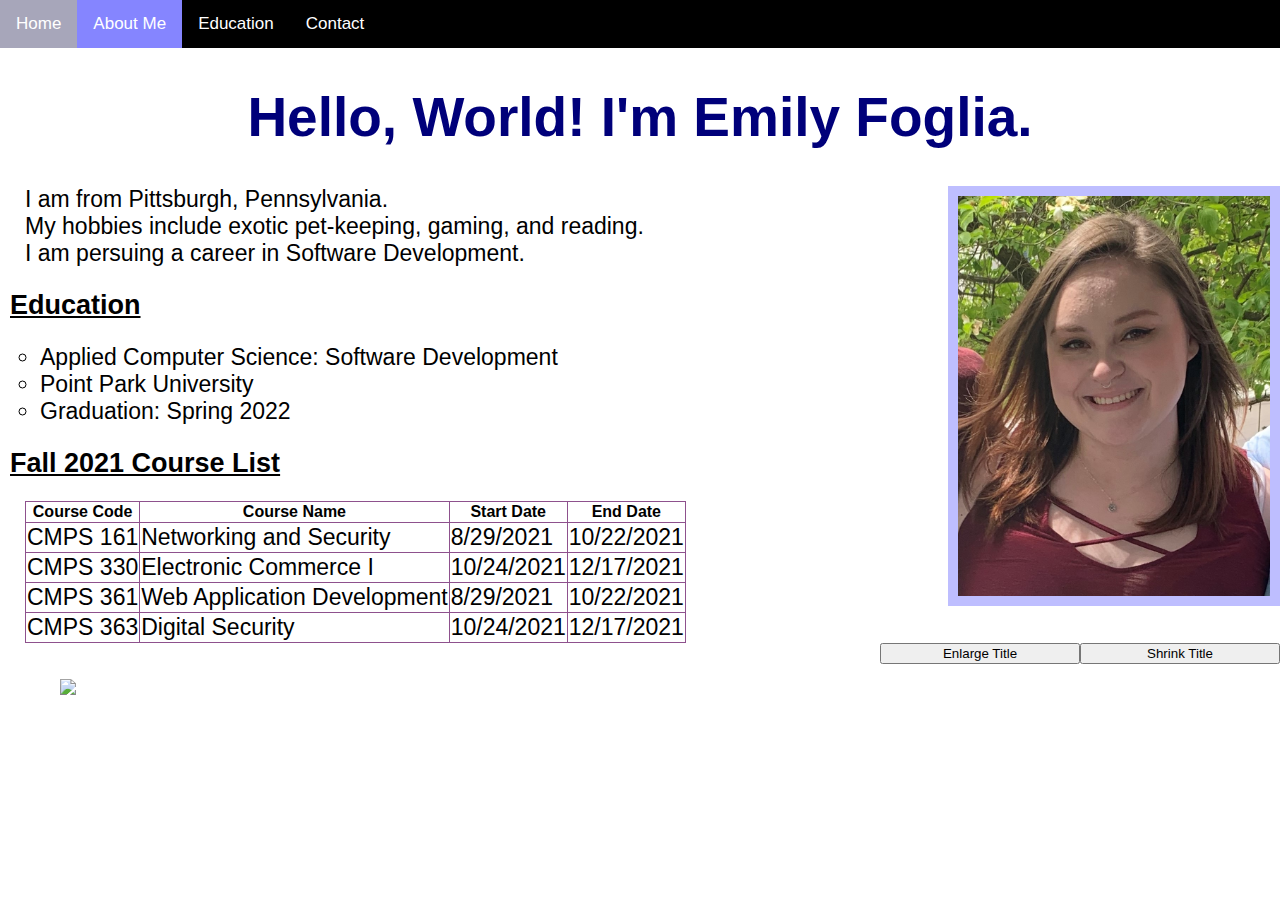
==== index.html @ 51e352c5 "added buttons for resizing, wrapped up lose ends from mod 3" ====
<!DOCTYPE html>
<html>
<head>
  <title>Emily Foglia</title>
  <!-- jQuery -->
  <link rel="stylesheet" href="https://code.jquery.com/mobile/1.5.0-alpha.1/jquery.mobile-1.5.0-alpha.1.css"></link>
  <script src="https://code.jquery.com/jquery-3.2.1.js"></script>
  <script src="https://code.jquery.com/mobile/1.5.0-alpha.1/jquery.mobile-1.5.0-alpha.1.js"></script>
  <script> // dropdown
  $(document).ready(function(){
    $("#flip").click(function(){
      $("#panel").slideToggle("slow");
    });
  });
  </script>
  <script> // nyan cat
    $(document).ready(function() {
    function rgt(){
      $('#sldr').animate({left: screen.width }, 5000, hider);
    }
    rgt();
    function hider() {
      $('#sldr').css('left', '0px');
        rgt();
    }
    });
  </script>
  <script> // shrink/enlarge
  $("button$reduce").on("click", function(){
    $("h1.shrinkable").addClass("big");
  });
  $("button$enlarge").on("click", function(){
    $("h1.shrinkable").removeClass("big");
  });
  </script>
</head>
  <style>
  #panel {
    text-align: center;
    padding-top: 50px;
    display: none;
  }
  .contactInfo {
    color: white;
  }
  h1 {
    text-align: center;
    color: #00007A;
    font-size:55px;
  }
  h2 {
    margin-left: 10px;
    font-size:27px;
    color: black;
  }
  ul {
    list-style-type:circle;
    color: black;
    font-size:23px;
  }
  .selfie {
    border: 10px;
    border-style: solid;
    border-color: #bebeff;
    float: right;
    height:400px;
    align: right;
  }
  body {
    margin: 0;
    font-family: Arial, Helvetica, sans-serif;
    background-color: white;
  }
  p {
    margin-left: 25px;
    color: black;
    font-size: 23px;
  }
  table {
    margin-left: 25px;
    border: 1px solid #8E518D;
    border-collapse: collapse;
  }
  th {
    font-size: 23 px;
    color: bebeff;
    border: 1px solid #8E518D;
  }
  td {
    font-size: 23px;
    color: bebeff;
    border: 1px solid #8E518D;
  }
  .topnav {
    overflow: hidden;
    background-color: black;
  }
  .topnav a {
    float: left;
    color: white;
    text-align; center;
    padding: 14px 16px;
    text-decoration: none;
    font-size: 17px;
  }
  .topnav a:hover{
    background-color: #a7a6ba;
    color: white;
  }
  .topnav a.active {
    background-color: #8585FF;
    color: white;
  }
  button {
    width: 20px;
  }

  </style>
  <body>
  <div class="topnav"> <!-- Navigation Bar -->
    <a href="#home">Home</a>
    <a class="active" href="#about">About Me</a>
    <a href=#education>Education</a>
    <a id="flip" href="#">Contact</a>
    <div id="panel"> <!-- Contact Info -->
      <div id="contact">
        <p class="contactInfo">emfogli@pointpark.edu</p>
        <p class="contactInfo">(724) 809-4489</p>
      </div>
    </div>
  </div>

  <div> <!-- Title -->
    <h1 class="shrinkable">Hello, World! I'm Emily Foglia.</h1>
  </div>
  <div> <!-- Picture -->
    <img class="selfie" src="picture of me.jpg">
  </div>
  <div id="about"> <!-- About Me -->
    <p>I am from Pittsburgh, Pennsylvania.
      <br>My hobbies include exotic pet-keeping, gaming, and reading.
      <br>I am persuing a career in Software Development.</p>
  </div>
  <div id="education"> <!-- Education Info -->
    <h2><u>Education</u></h2>
    <ul>
      <li> Applied Computer Science: Software Development </li>
      <li> Point Park University </li>
      <li> Graduation: Spring 2022 </li>
    </ul>
  </div>
  <div> <!-- Course List Table -->
    <h2><u>Fall 2021 Course List</u></h2>
    <table>
      <tr>
        <th>Course Code</th>
        <th>Course Name</th>
        <th>Start Date</th>
        <th>End Date</th>
      </tr>
      <tr>
        <td>CMPS 161</td>
        <td>Networking and Security</td>
        <td>8/29/2021</td>
        <td>10/22/2021</td>
      </tr>
      <tr>
        <td>CMPS 330</td>
        <td>Electronic Commerce I</td>
        <td>10/24/2021</td>
        <td>12/17/2021</td>
      </tr>
      <tr>
        <td>CMPS 361</td>
        <td>Web Application Development</td>
        <td>8/29/2021</td>
        <td>10/22/2021</td>
      </tr>
      <tr>
        <td>CMPS 363</td>
        <td>Digital Security</td>
        <td>10/24/2021</td>
        <td>12/17/2021</td>
      </tr>
    </table>
  </div>
  <div> <!-- Shrink/enlarge Buttons -->
    <button id="reduce" style="width:200px;float:right;">Shrink Title</button>
    <button id="enlarge" style="width:200px;float:right;">Enlarge Title</button>
  </div>
  <!-- NYAN CAT -->
  <br> <br>
  <form id="form1" runat="server">
    <div>
      <img id="sldr" src="nyan cat.gif" style="position:absolute"/>
    </div>
  </form>
  </body>
</html>
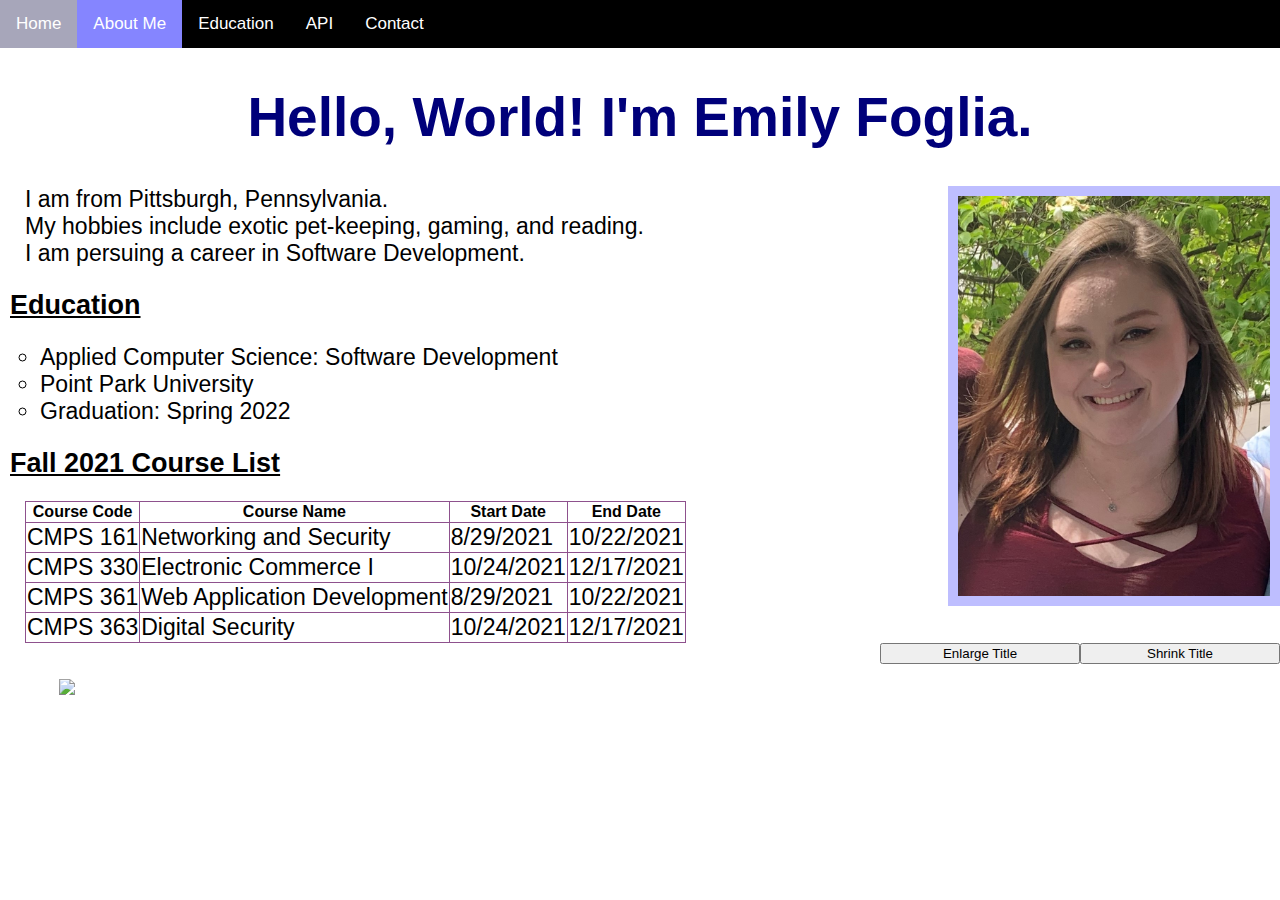
==== commit 9426c207: "updated link references for new page" ====
--- a/index.html
+++ b/index.html
@@ -114,13 +114,13 @@
   button {
     width: 20px;
   }
-
   </style>
   <body>
   <div class="topnav"> <!-- Navigation Bar -->
-    <a href="#home">Home</a>
+    <a href="emfogli.it.pointpark.edu/index.html">Home</a>
     <a class="active" href="#about">About Me</a>
-    <a href=#education>Education</a>
+    <a href="#education">Education</a>
+    <a href="emfogli.it.pointpark.edu/API.html">API</a>
     <a id="flip" href="#">Contact</a>
     <div id="panel"> <!-- Contact Info -->
       <div id="contact">
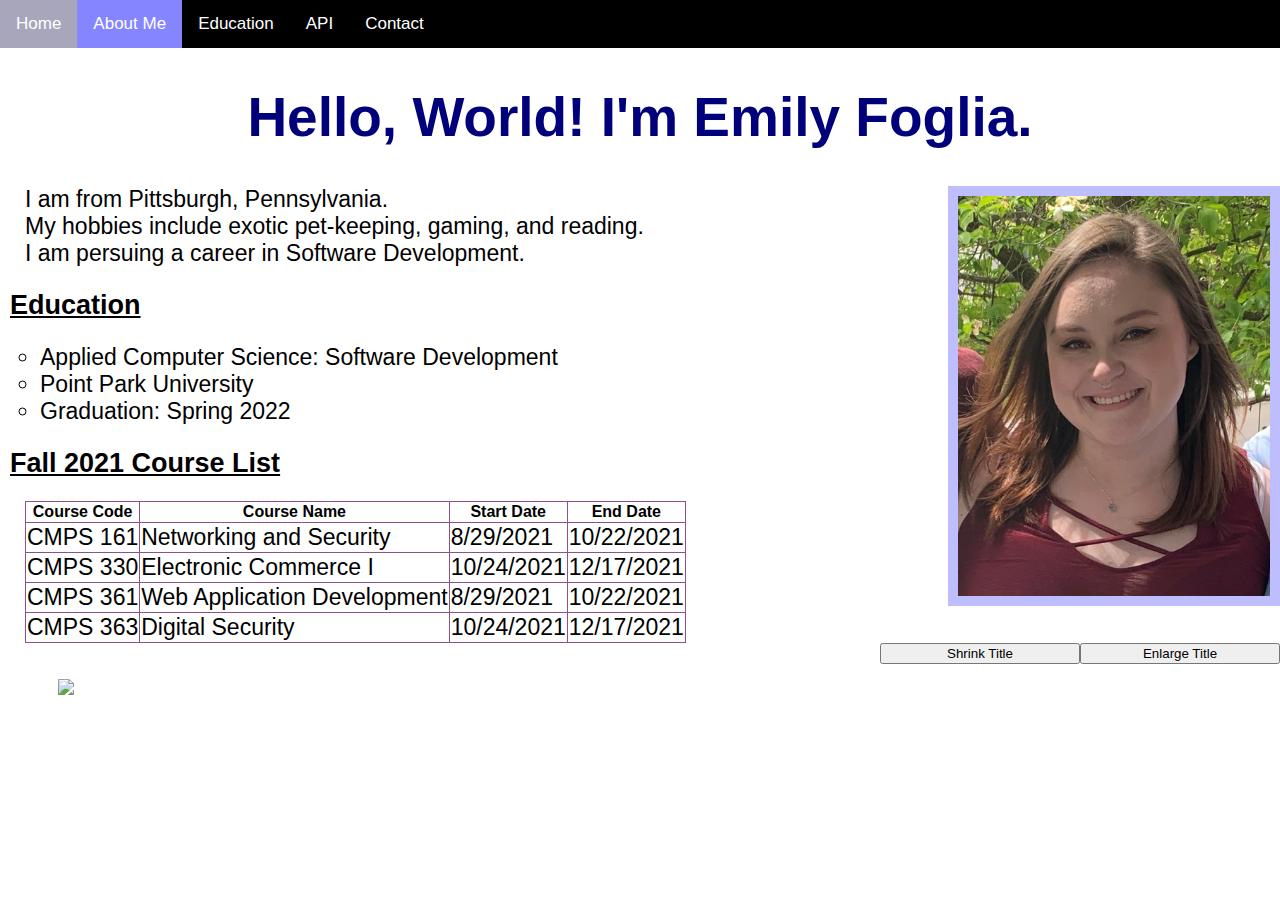
==== commit 407ed3d6: "fixed shrink/enlarge buttons" ====
--- a/index.html
+++ b/index.html
@@ -6,32 +6,27 @@
   <link rel="stylesheet" href="https://code.jquery.com/mobile/1.5.0-alpha.1/jquery.mobile-1.5.0-alpha.1.css"></link>
   <script src="https://code.jquery.com/jquery-3.2.1.js"></script>
   <script src="https://code.jquery.com/mobile/1.5.0-alpha.1/jquery.mobile-1.5.0-alpha.1.js"></script>
-  <script> // dropdown
-  $(document).ready(function(){
-    $("#flip").click(function(){
-      $("#panel").slideToggle("slow");
+  <script>
+    $(document).ready(function() {
+      $("#flip").click(function(){ //contact info dropdown
+        $("#panel").slideToggle("slow");
+      })
+      $("#enlarge").on("click", function(){ //enlarge
+        $("h1.shrinkable").css("font-size", "55px");
+        console.log("hit");
+      })
+      $("#reduce").on("click", function(){ //reduce
+        $("h1.shrinkable").css("font-size", "35px");
+      })
+      function rgt(){ //nyan cat
+        $('#sldr').animate({left: screen.width }, 5000, hider);
+      }
+      rgt();
+      function hider() {
+        $('#sldr').css('left', '0px');
+          rgt();
+      }
     });
-  });
-  </script>
-  <script> // nyan cat
-    $(document).ready(function() {
-    function rgt(){
-      $('#sldr').animate({left: screen.width }, 5000, hider);
-    }
-    rgt();
-    function hider() {
-      $('#sldr').css('left', '0px');
-        rgt();
-    }
-    });
-  </script>
-  <script> // shrink/enlarge
-  $("button$reduce").on("click", function(){
-    $("h1.shrinkable").addClass("big");
-  });
-  $("button$enlarge").on("click", function(){
-    $("h1.shrinkable").removeClass("big");
-  });
   </script>
 </head>
   <style>
@@ -117,10 +112,10 @@
   </style>
   <body>
   <div class="topnav"> <!-- Navigation Bar -->
-    <a href="emfogli.it.pointpark.edu/index.html">Home</a>
+    <a href="/index.html">Home</a>
     <a class="active" href="#about">About Me</a>
     <a href="#education">Education</a>
-    <a href="emfogli.it.pointpark.edu/API.html">API</a>
+    <a href="/API.html">API</a>
     <a id="flip" href="#">Contact</a>
     <div id="panel"> <!-- Contact Info -->
       <div id="contact">
@@ -185,8 +180,8 @@
     </table>
   </div>
   <div> <!-- Shrink/enlarge Buttons -->
+    <button id="enlarge" style="width:200px;float:right;">Enlarge Title</button>
     <button id="reduce" style="width:200px;float:right;">Shrink Title</button>
-    <button id="enlarge" style="width:200px;float:right;">Enlarge Title</button>
   </div>
   <!-- NYAN CAT -->
   <br> <br>
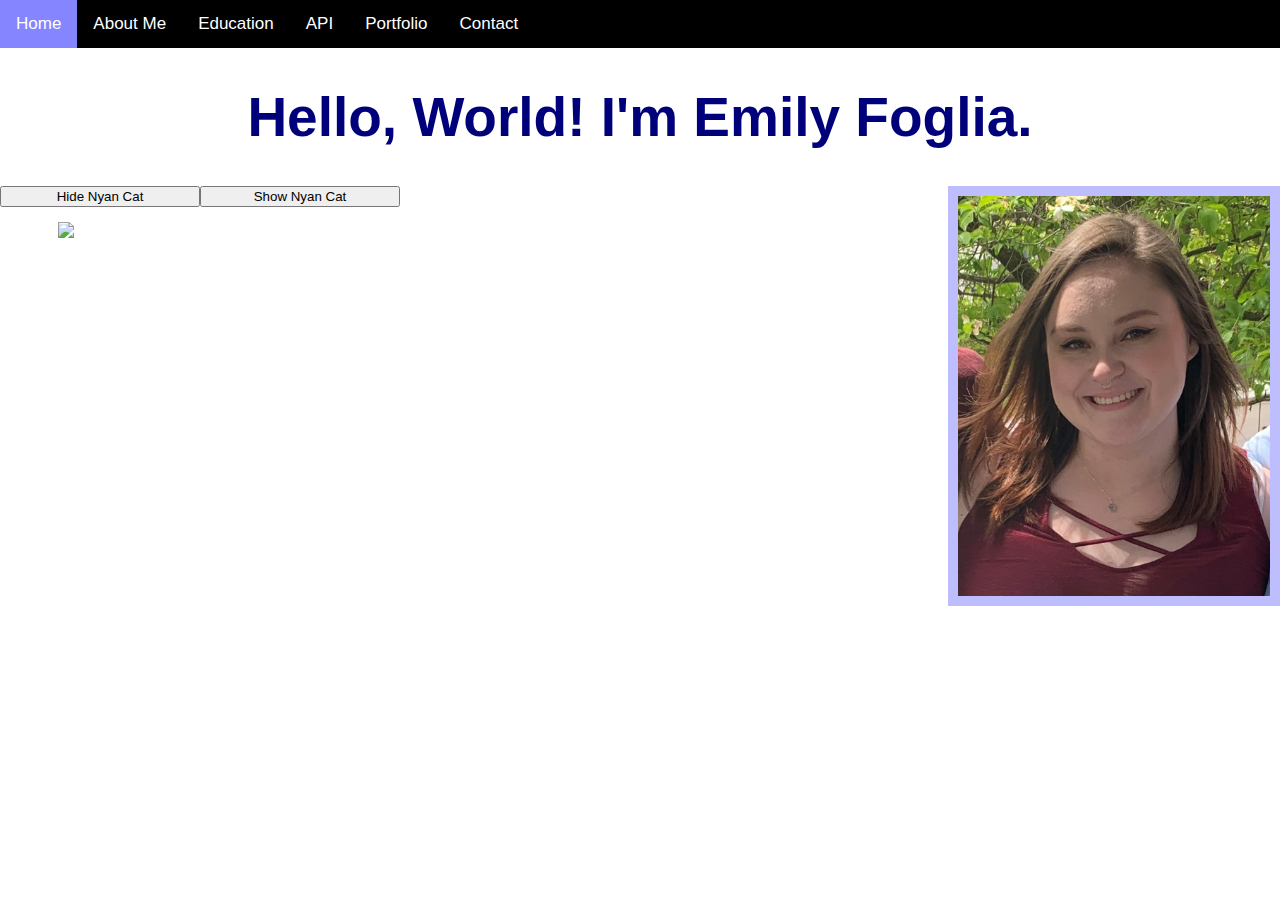
==== commit d416a351: "added linkedin to contact info, working on nav bar" ====
--- a/index.html
+++ b/index.html
@@ -8,15 +8,50 @@
   <script src="https://code.jquery.com/mobile/1.5.0-alpha.1/jquery.mobile-1.5.0-alpha.1.js"></script>
   <script>
     $(document).ready(function() {
+      hide(); //hide all sections on load
+      $("#home").show(); //show homepage on load
+      $("#homeBTN").addClass("active");
+
+      function hide(){ //hide all sections, remove active
+        $("#home").hide();
+        $("#homeBTN").removeClass("active");
+
+        $("#about").hide();
+        $("#aboutBTN").removeClass("active");
+
+        $("#education").hide();
+        $("#educationBTN").removeClass("active");
+
+        $("#API").hide();
+        $("#apiBTN").removeClass("active");
+
+        $("#portfolio").hide();
+        $("#portfolioBTN").removeClass("active");
+      }
+
+      $("#educationBTN").on("click", function(){
+        hide();
+        $("#education").show();
+        $("#eductionBTN").addClass("active");
+      })
+      $("#homeBTN").on("click", function(){
+        hide();
+        $("#home").show();
+        $("#homeBTN").addClass("active");
+      })
+
+
+
+
+
       $("#flip").click(function(){ //contact info dropdown
         $("#panel").slideToggle("slow");
       })
-      $("#enlarge").on("click", function(){ //enlarge
-        $("h1.shrinkable").css("font-size", "55px");
-        console.log("hit");
-      })
-      $("#reduce").on("click", function(){ //reduce
-        $("h1.shrinkable").css("font-size", "35px");
+      $("#show").on("click", function(){ //show
+        $("#sldr").show();
+      })
+      $("#hide").on("click", function(){ //hide
+        $("#sldr").hide();
       })
       function rgt(){ //nyan cat
         $('#sldr').animate({left: screen.width }, 5000, hider);
@@ -34,6 +69,7 @@
     text-align: center;
     padding-top: 50px;
     display: none;
+    background-color: black;
   }
   .contactInfo {
     color: white;
@@ -61,6 +97,11 @@
     height:400px;
     align: right;
   }
+  .logo {
+    float: right;
+    height:400px;
+    align: right;
+  }
   body {
     margin: 0;
     font-family: Arial, Helvetica, sans-serif;
@@ -112,38 +153,78 @@
   </style>
   <body>
   <div class="topnav"> <!-- Navigation Bar -->
-    <a href="/index.html">Home</a>
-    <a class="active" href="#about">About Me</a>
-    <a href="#education">Education</a>
-    <a href="/API.html">API</a>
-    <a id="flip" href="#">Contact</a>
-    <div id="panel"> <!-- Contact Info -->
+    <a href="#home" id="homeBTN">Home</a>
+    <a href="#about" id="aboutBTN">About Me</a>
+    <a href="#education" id="educationBTN">Education</a>
+    <a href="#API" id="apiBTN">API</a>
+    <a href="#portfolio" id="portfolioBTN">Portfolio</a>
+    <a href="#" id="flip">Contact</a>
+  </div>
+
+  <div>  <!-- Contact Info -->
+    <div id="panel">
       <div id="contact">
         <p class="contactInfo">emfogli@pointpark.edu</p>
         <p class="contactInfo">(724) 809-4489</p>
+        <a class="contactInfo" href="https://www.linkedin.com/in/emilyfoglia/" target="_blank">LinkedIn</a>
+        <br>
+        <br>
       </div>
     </div>
   </div>
 
+
+  <div id="home"> <!-- Homepage -->
+
   <div> <!-- Title -->
-    <h1 class="shrinkable">Hello, World! I'm Emily Foglia.</h1>
-  </div>
+    <h1>Hello, World! I'm Emily Foglia.</h1>
+  </div>
+
   <div> <!-- Picture -->
     <img class="selfie" src="picture of me.jpg">
   </div>
+
   <div id="about"> <!-- About Me -->
     <p>I am from Pittsburgh, Pennsylvania.
       <br>My hobbies include exotic pet-keeping, gaming, and reading.
       <br>I am persuing a career in Software Development.</p>
   </div>
-  <div id="education"> <!-- Education Info -->
-    <h2><u>Education</u></h2>
+
+  <div> <!-- show/hide Buttons -->
+    <button id="hide" style="width:200px;float:left;">Hide Nyan Cat</button>
+    <button id="show" style="width:200px;float:left;">Show Nyan Cat</button>
+  </div>
+
+  <!-- NYAN CAT -->
+  <div id="nyan cat">
+    <br> <br>
+    <form id="form1" runat="server">
+      <div>
+        <img id="sldr" src="nyan cat.gif" style="position:absolute"/>
+      </div>
+    </form>
+  </div>
+
+  </div> <!-- END Homepage -->
+
+  <div id="education"> <!-- Education -->
+
+    <div> <!-- Title -->
+      <h1>Education</h1>
+    </div>
+
+    <div> <!-- Picture -->
+      <img class="logo" src="myLogo.jpg">
+    </div>
+
+  <div> <!-- Education Info -->
     <ul>
       <li> Applied Computer Science: Software Development </li>
       <li> Point Park University </li>
       <li> Graduation: Spring 2022 </li>
     </ul>
   </div>
+
   <div> <!-- Course List Table -->
     <h2><u>Fall 2021 Course List</u></h2>
     <table>
@@ -179,16 +260,16 @@
       </tr>
     </table>
   </div>
-  <div> <!-- Shrink/enlarge Buttons -->
-    <button id="enlarge" style="width:200px;float:right;">Enlarge Title</button>
-    <button id="reduce" style="width:200px;float:right;">Shrink Title</button>
-  </div>
-  <!-- NYAN CAT -->
-  <br> <br>
-  <form id="form1" runat="server">
-    <div>
-      <img id="sldr" src="nyan cat.gif" style="position:absolute"/>
-    </div>
-  </form>
-  </body>
+
+  </div> <!-- END Education -->
+
+  <div> <!-- API -->
+
+  </div>
+
+  <div> <!--portfolio -->
+
+  </div>
+
+</body>
 </html>
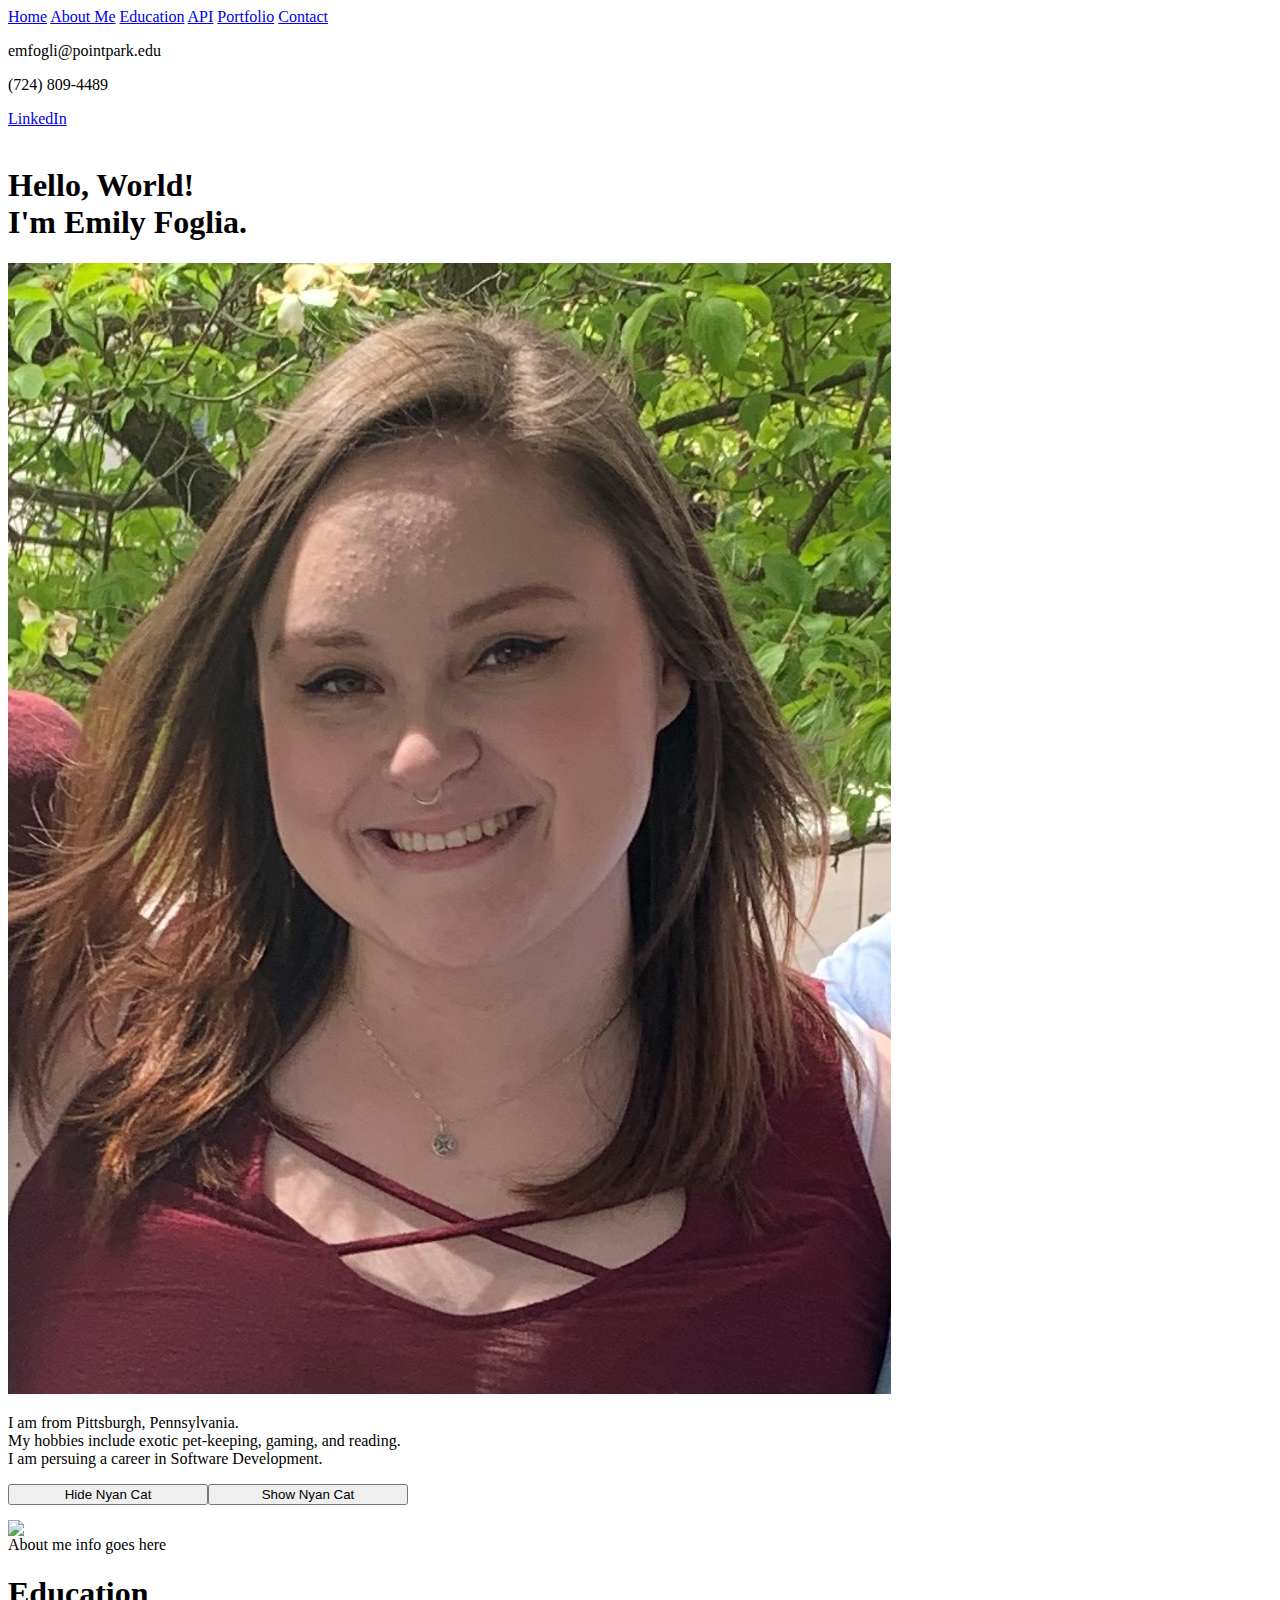
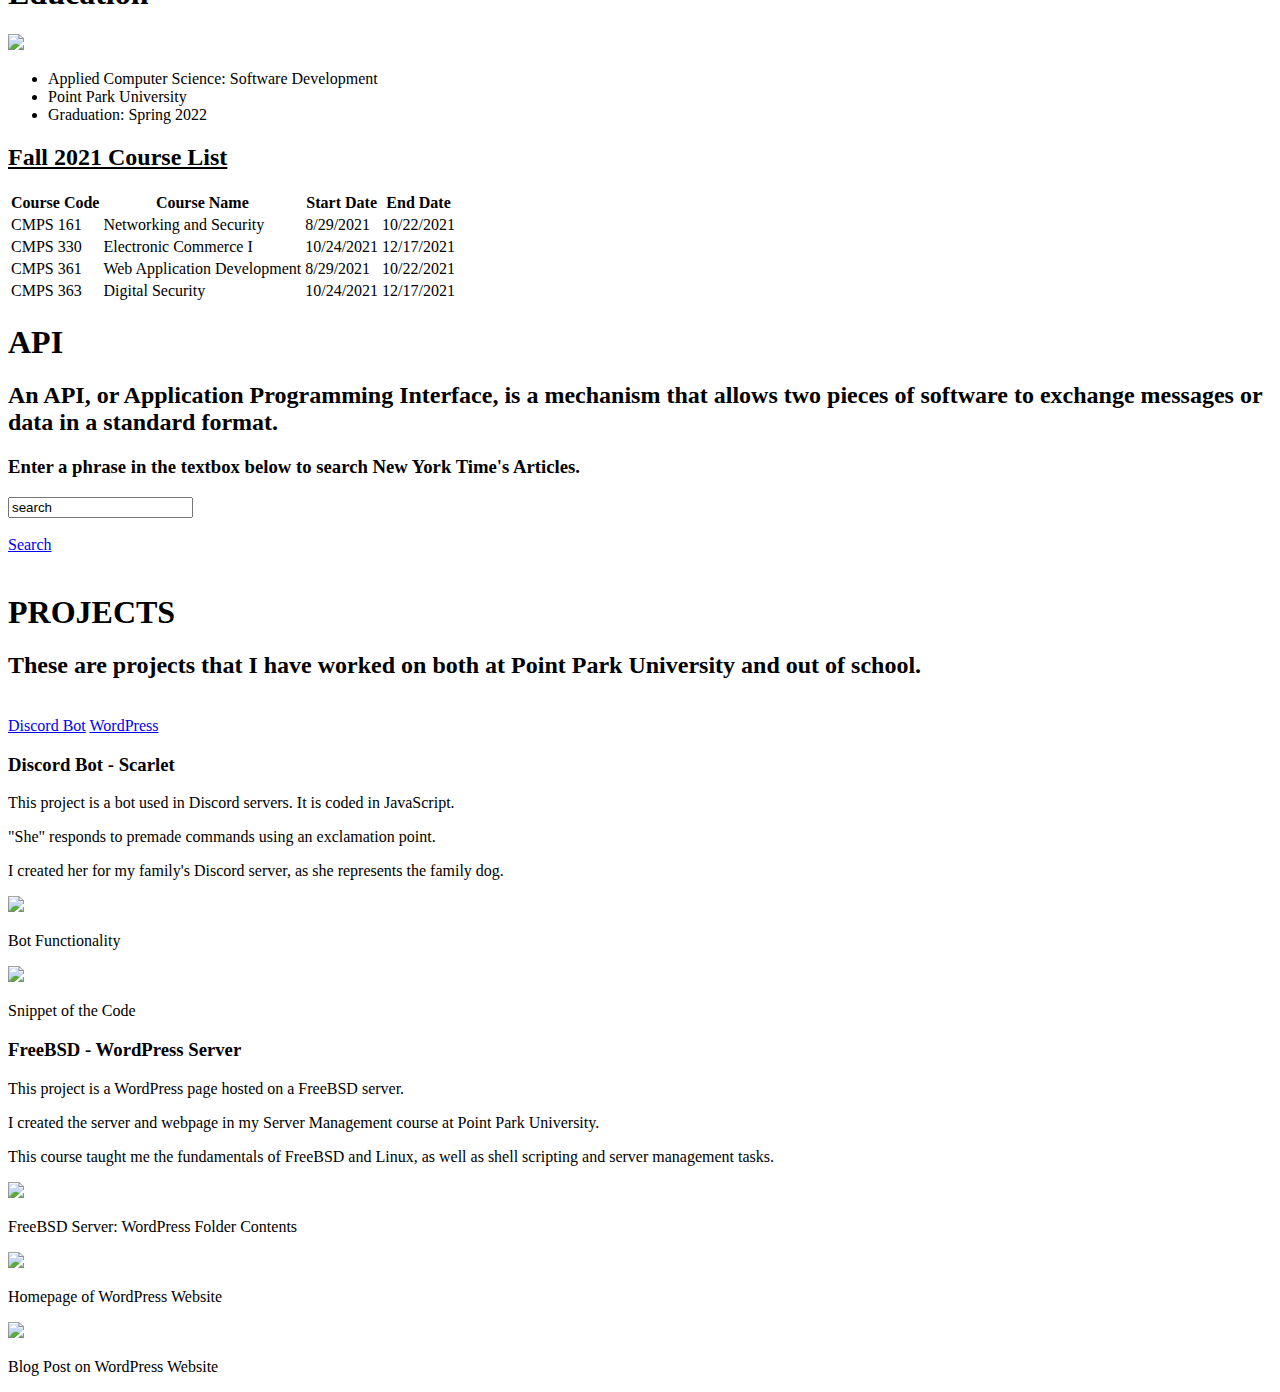
==== commit 53520cd7: "merged api and portfolio styles" ====
--- a/index.html
+++ b/index.html
@@ -1,164 +1,27 @@
 <!DOCTYPE html>
 <html>
 <head>
+
   <title>Emily Foglia</title>
-  <!-- jQuery -->
-  <link rel="stylesheet" href="https://code.jquery.com/mobile/1.5.0-alpha.1/jquery.mobile-1.5.0-alpha.1.css"></link>
-  <script src="https://code.jquery.com/jquery-3.2.1.js"></script>
-  <script src="https://code.jquery.com/mobile/1.5.0-alpha.1/jquery.mobile-1.5.0-alpha.1.js"></script>
-  <script>
-    $(document).ready(function() {
-      hide(); //hide all sections on load
-      $("#home").show(); //show homepage on load
-      $("#homeBTN").addClass("active");
 
-      function hide(){ //hide all sections, remove active
-        $("#home").hide();
-        $("#homeBTN").removeClass("active");
+  <script src="jquery-3.3.1.min.js"></script>
+  <script src="API.js"></script>
+  <script src="portfolio.js"></script>
+  <script src="nyanCat.js"></script>
+  <script src="navBar.js"></script>
 
-        $("#about").hide();
-        $("#aboutBTN").removeClass("active");
+  <link rel="stylesheet" href="style.css">
 
-        $("#education").hide();
-        $("#educationBTN").removeClass("active");
+</head>
 
-        $("#API").hide();
-        $("#apiBTN").removeClass("active");
-
-        $("#portfolio").hide();
-        $("#portfolioBTN").removeClass("active");
-      }
-
-      $("#educationBTN").on("click", function(){
-        hide();
-        $("#education").show();
-        $("#eductionBTN").addClass("active");
-      })
-      $("#homeBTN").on("click", function(){
-        hide();
-        $("#home").show();
-        $("#homeBTN").addClass("active");
-      })
-
-
-
-
-
-      $("#flip").click(function(){ //contact info dropdown
-        $("#panel").slideToggle("slow");
-      })
-      $("#show").on("click", function(){ //show
-        $("#sldr").show();
-      })
-      $("#hide").on("click", function(){ //hide
-        $("#sldr").hide();
-      })
-      function rgt(){ //nyan cat
-        $('#sldr').animate({left: screen.width }, 5000, hider);
-      }
-      rgt();
-      function hider() {
-        $('#sldr').css('left', '0px');
-          rgt();
-      }
-    });
-  </script>
-</head>
-  <style>
-  #panel {
-    text-align: center;
-    padding-top: 50px;
-    display: none;
-    background-color: black;
-  }
-  .contactInfo {
-    color: white;
-  }
-  h1 {
-    text-align: center;
-    color: #00007A;
-    font-size:55px;
-  }
-  h2 {
-    margin-left: 10px;
-    font-size:27px;
-    color: black;
-  }
-  ul {
-    list-style-type:circle;
-    color: black;
-    font-size:23px;
-  }
-  .selfie {
-    border: 10px;
-    border-style: solid;
-    border-color: #bebeff;
-    float: right;
-    height:400px;
-    align: right;
-  }
-  .logo {
-    float: right;
-    height:400px;
-    align: right;
-  }
-  body {
-    margin: 0;
-    font-family: Arial, Helvetica, sans-serif;
-    background-color: white;
-  }
-  p {
-    margin-left: 25px;
-    color: black;
-    font-size: 23px;
-  }
-  table {
-    margin-left: 25px;
-    border: 1px solid #8E518D;
-    border-collapse: collapse;
-  }
-  th {
-    font-size: 23 px;
-    color: bebeff;
-    border: 1px solid #8E518D;
-  }
-  td {
-    font-size: 23px;
-    color: bebeff;
-    border: 1px solid #8E518D;
-  }
-  .topnav {
-    overflow: hidden;
-    background-color: black;
-  }
-  .topnav a {
-    float: left;
-    color: white;
-    text-align; center;
-    padding: 14px 16px;
-    text-decoration: none;
-    font-size: 17px;
-  }
-  .topnav a:hover{
-    background-color: #a7a6ba;
-    color: white;
-  }
-  .topnav a.active {
-    background-color: #8585FF;
-    color: white;
-  }
-  button {
-    width: 20px;
-  }
-  </style>
-  <body>
+<body>
   <div class="topnav"> <!-- Navigation Bar -->
-    <a href="#home" id="homeBTN">Home</a>
-    <a href="#about" id="aboutBTN">About Me</a>
-    <a href="#education" id="educationBTN">Education</a>
-    <a href="#API" id="apiBTN">API</a>
-    <a href="#portfolio" id="portfolioBTN">Portfolio</a>
-    <a href="#" id="flip">Contact</a>
+    <a href="javascript:;" id="homeBTN">Home</a>
+    <a href="javascript:;" id="aboutBTN">About Me</a>
+    <a href="javascript:;" id="educationBTN">Education</a>
+    <a href="javascript:;" id="apiBTN">API</a>
+    <a href="javascript:;" id="portfolioBTN">Portfolio</a>
+    <a href="javascript:;" id="flip">Contact</a>
   </div>
 
   <div>  <!-- Contact Info -->
@@ -173,18 +36,17 @@
     </div>
   </div>
 
-
   <div id="home"> <!-- Homepage -->
 
   <div> <!-- Title -->
-    <h1>Hello, World! I'm Emily Foglia.</h1>
+    <h1>Hello, World!<br>I'm Emily Foglia.</h1>
   </div>
 
   <div> <!-- Picture -->
     <img class="selfie" src="picture of me.jpg">
   </div>
 
-  <div id="about"> <!-- About Me -->
+  <div>
     <p>I am from Pittsburgh, Pennsylvania.
       <br>My hobbies include exotic pet-keeping, gaming, and reading.
       <br>I am persuing a career in Software Development.</p>
@@ -207,6 +69,10 @@
 
   </div> <!-- END Homepage -->
 
+  <div id="about"> <!-- About Me -->
+    <p>About me info goes here</p>
+  </div> <!-- END About Me -->
+
   <div id="education"> <!-- Education -->
 
     <div> <!-- Title -->
@@ -214,7 +80,7 @@
     </div>
 
     <div> <!-- Picture -->
-      <img class="logo" src="myLogo.jpg">
+      <img class="logo" src="myLogo.png">
     </div>
 
   <div> <!-- Education Info -->
@@ -263,13 +129,63 @@
 
   </div> <!-- END Education -->
 
-  <div> <!-- API -->
+  <div id="API"> <!-- API -->
+    <div id="APIheader">
+      <h1>API</h1>
+      <h2>An API, or Application Programming Interface, is a mechanism that allows two pieces of software to exchange messages or data in a standard format.</h2>
+      <h3>Enter a phrase in the textbox below to search New York Time's Articles.</h3>
+    </div>
+    <div id="textbox">
+      <input type="text" value="search" id="txtbox">
+      <br> <br>
+    </div>
+    <div id="button">
+      <a href="#" id="APIsearchBTN">Search</a>
+      <br> <br>
+    </div>
+    <div id="output"></div>
+  </div> <!-- END API -->
 
-  </div>
+  <div id="portfolio"> <!-- Portfolio -->
+    <div id="portfolioHeader">
+      <h1>PROJECTS</h1>
+      <h2>These are projects that I have worked on both at Point Park University and out of school.</h2>
+      <br>
+    </div>
 
-  <div> <!--portfolio -->
+    <div id="projectButtons">
+      <a href="#" class="portfolioProjectBTN" id="discordbtn">Discord Bot</a>
+      <a href="#" class="portfolioProjectBTN" id="wordpressbtn">WordPress</a>
+    </div>
 
-  </div>
+    <div id="DiscordBot">
+      <h3>Discord Bot - Scarlet</h3>
+      <p>This project is a bot used in Discord servers. It is coded in JavaScript.</p>
+      <p>"She" responds to premade commands using an exclamation point.</p>
+      <p>I created her for my family's Discord server, as she represents the family dog.</p>
+      <div id="Discord Bot Photos">
+        <img class="scarletFunctionality" src="Scarlet Bot Functionality.png"></img>
+        <p class="photoDesc">Bot Functionality</p>
+        <img class="scarletCode" src="Scarlet Bot Code.png"></img>
+        <p class="photoDesc">Snippet of the Code</p>
+      </div>
+    </div>
+
+    <div id="WordPress">
+      <h3>FreeBSD - WordPress Server</h3>
+      <p>This project is a WordPress page hosted on a FreeBSD server.</p>
+      <p>I created the server and webpage in my Server Management course at Point Park University.</p>
+      <p>This course taught me the fundamentals of FreeBSD and Linux, as well as shell scripting and server management tasks.</p>
+      <div id="WordPress Photos">
+        <img class="wpFolder" src="wordpress folder.png"></img>
+        <p class="photoDesc">FreeBSD Server: WordPress Folder Contents</p>
+        <img class="wpHomepage" src="wordpress homepage.png"></img>
+        <p class="photoDesc">Homepage of WordPress Website</p>
+        <img class="wpBlogPost" src="wordpress blog post.png"></img>
+        <p class="photoDesc">Blog Post on WordPress Website</p>
+      </div>
+    </div>
+  </div> <!-- END Portfolio -->
 
 </body>
 </html>
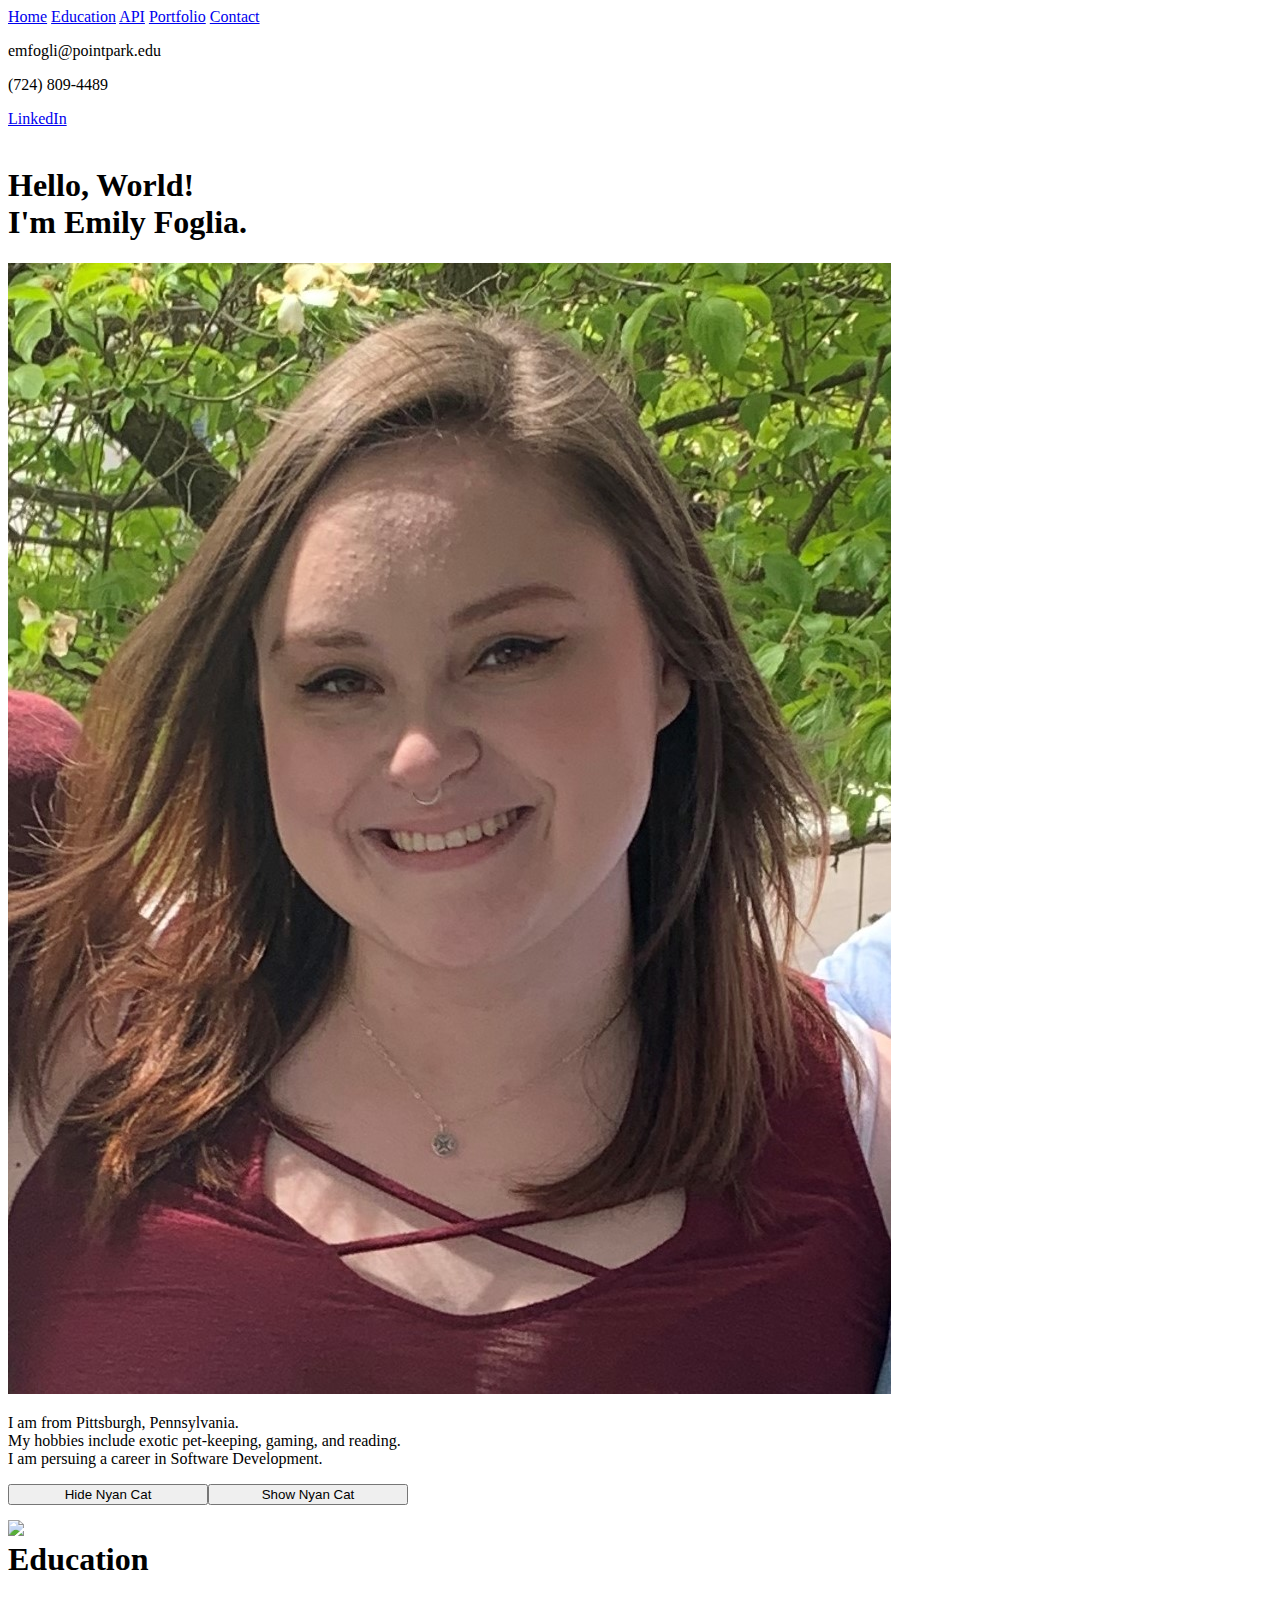
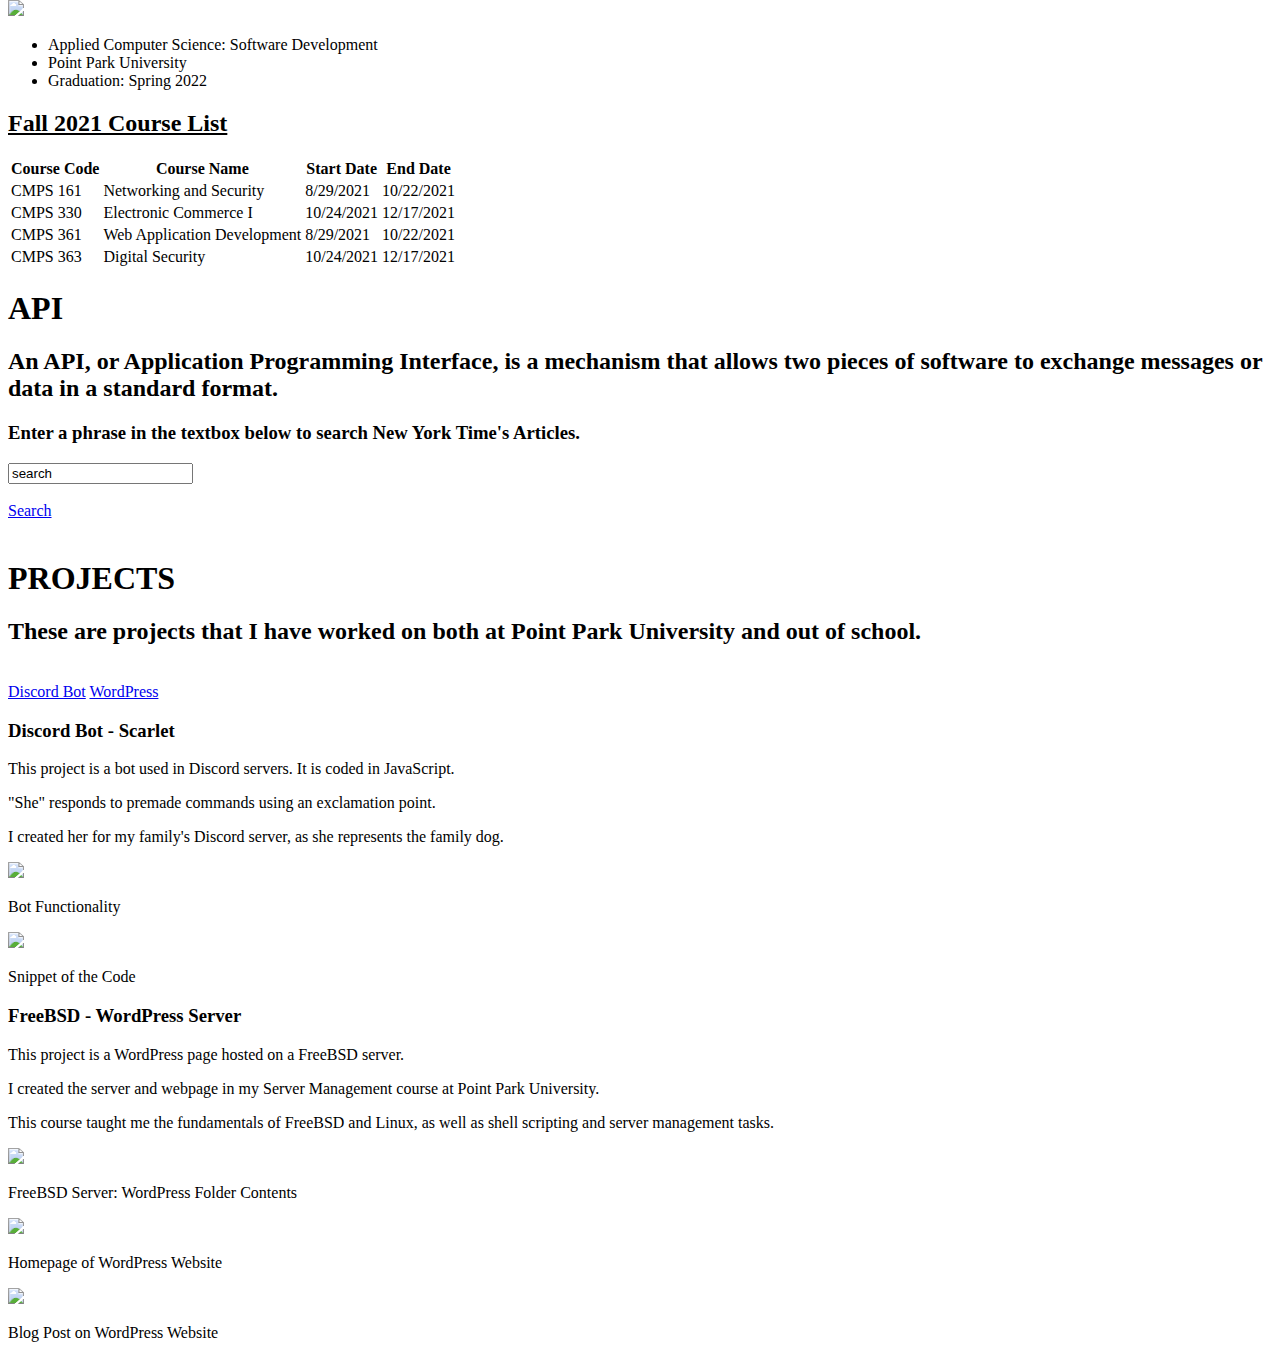
==== commit 34cfbfea: "many CSS changes, changing homepage content" ====
--- a/index.html
+++ b/index.html
@@ -17,7 +17,6 @@
 <body>
   <div class="topnav"> <!-- Navigation Bar -->
     <a href="javascript:;" id="homeBTN">Home</a>
-    <a href="javascript:;" id="aboutBTN">About Me</a>
     <a href="javascript:;" id="educationBTN">Education</a>
     <a href="javascript:;" id="apiBTN">API</a>
     <a href="javascript:;" id="portfolioBTN">Portfolio</a>
@@ -46,17 +45,17 @@
     <img class="selfie" src="picture of me.jpg">
   </div>
 
-  <div>
+  <div id="about">
     <p>I am from Pittsburgh, Pennsylvania.
       <br>My hobbies include exotic pet-keeping, gaming, and reading.
       <br>I am persuing a career in Software Development.</p>
   </div>
 
+
   <div> <!-- show/hide Buttons -->
     <button id="hide" style="width:200px;float:left;">Hide Nyan Cat</button>
     <button id="show" style="width:200px;float:left;">Show Nyan Cat</button>
   </div>
-
   <!-- NYAN CAT -->
   <div id="nyan cat">
     <br> <br>
@@ -69,10 +68,6 @@
 
   </div> <!-- END Homepage -->
 
-  <div id="about"> <!-- About Me -->
-    <p>About me info goes here</p>
-  </div> <!-- END About Me -->
-
   <div id="education"> <!-- Education -->
 
     <div> <!-- Title -->
@@ -80,7 +75,7 @@
     </div>
 
     <div> <!-- Picture -->
-      <img class="logo" src="myLogo.png">
+      <img class="logo" src="myLogoWhite.png">
     </div>
 
   <div> <!-- Education Info -->
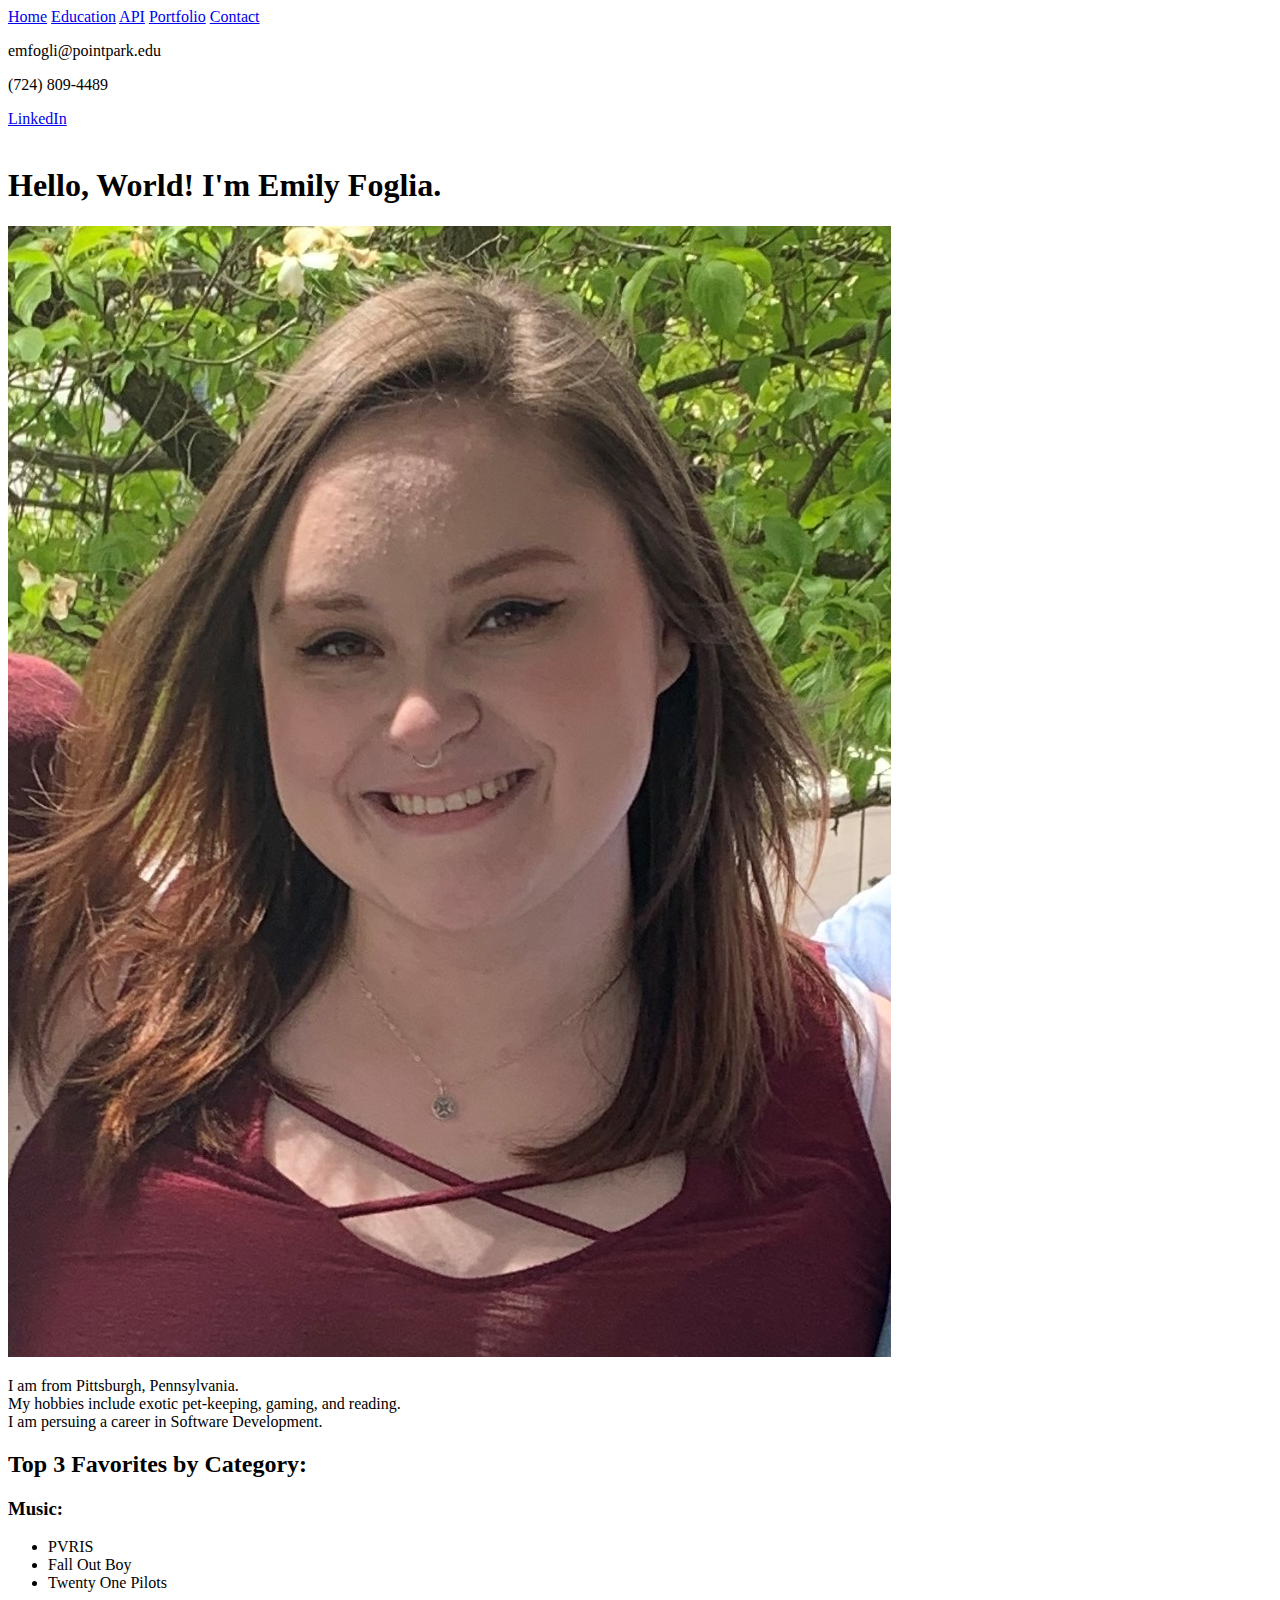
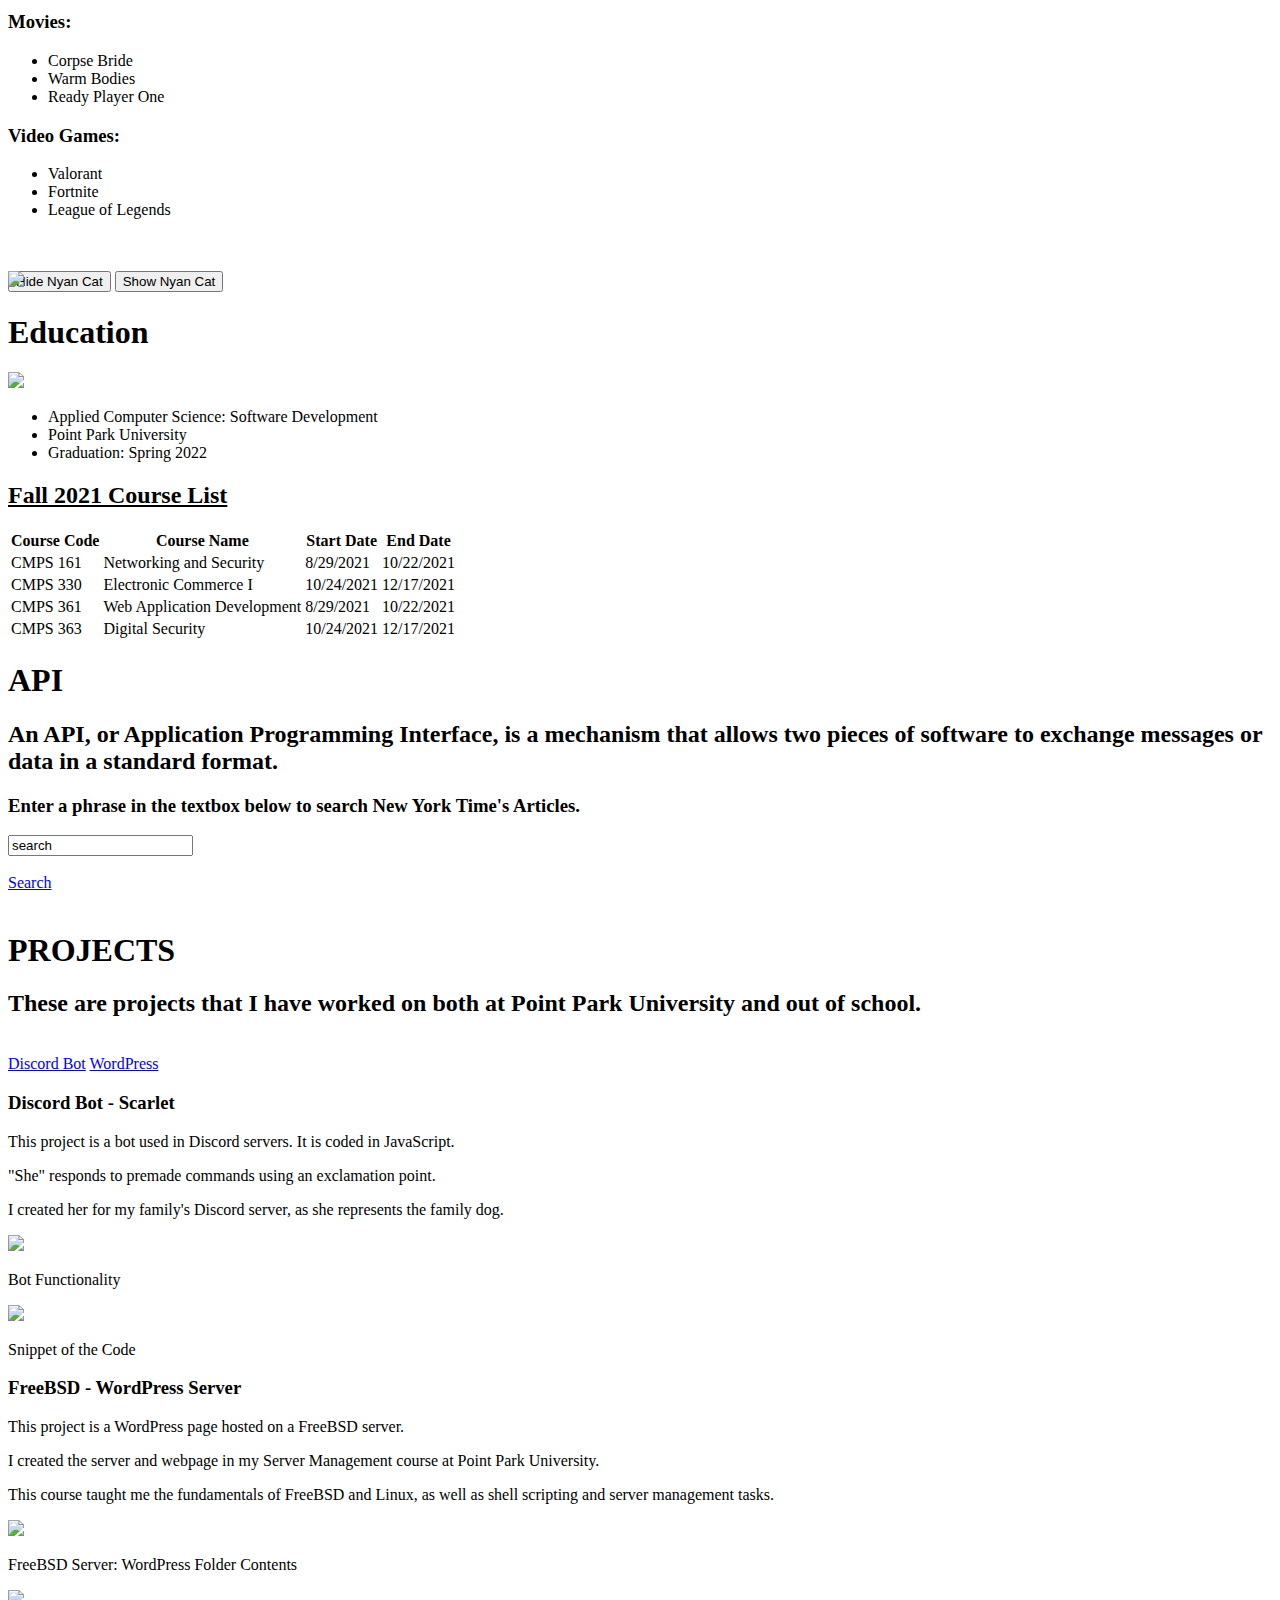
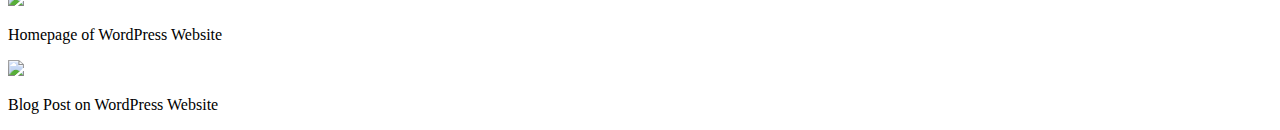
==== commit 4e258aa2: "removed test msg on API" ====
--- a/index.html
+++ b/index.html
@@ -28,7 +28,7 @@
       <div id="contact">
         <p class="contactInfo">emfogli@pointpark.edu</p>
         <p class="contactInfo">(724) 809-4489</p>
-        <a class="contactInfo" href="https://www.linkedin.com/in/emilyfoglia/" target="_blank">LinkedIn</a>
+        <a class="contactInfo" id="linkedin" href="https://www.linkedin.com/in/emilyfoglia/" target="_blank">LinkedIn</a>
         <br>
         <br>
       </div>
@@ -38,7 +38,7 @@
   <div id="home"> <!-- Homepage -->
 
   <div> <!-- Title -->
-    <h1>Hello, World!<br>I'm Emily Foglia.</h1>
+    <h1>Hello, World! I'm Emily Foglia.</h1>
   </div>
 
   <div> <!-- Picture -->
@@ -49,13 +49,27 @@
     <p>I am from Pittsburgh, Pennsylvania.
       <br>My hobbies include exotic pet-keeping, gaming, and reading.
       <br>I am persuing a career in Software Development.</p>
-  </div>
-
-
-  <div> <!-- show/hide Buttons -->
-    <button id="hide" style="width:200px;float:left;">Hide Nyan Cat</button>
-    <button id="show" style="width:200px;float:left;">Show Nyan Cat</button>
-  </div>
+    <h2>Top 3 Favorites by Category:</h2>
+    <h3>Music:</h3>
+    <ul>
+      <li>PVRIS</li>
+      <li>Fall Out Boy</li>
+      <li>Twenty One Pilots</li>
+    </ul>
+    <h3>Movies:</h3>
+    <ul>
+      <li>Corpse Bride</li>
+      <li>Warm Bodies</li>
+      <li>Ready Player One</li>
+    </ul>
+    <h3>Video Games:</h3>
+    <ul>
+      <li>Valorant</li>
+      <li>Fortnite</li>
+      <li>League of Legends</li>
+    </ul>
+  </div>
+
   <!-- NYAN CAT -->
   <div id="nyan cat">
     <br> <br>
@@ -66,6 +80,11 @@
     </form>
   </div>
 
+  <div> <!-- show/hide Buttons -->
+    <button id="hide">Hide Nyan Cat</button>
+    <button id="show">Show Nyan Cat</button>
+  </div>
+
   </div> <!-- END Homepage -->
 
   <div id="education"> <!-- Education -->
@@ -135,7 +154,7 @@
       <br> <br>
     </div>
     <div id="button">
-      <a href="#" id="APIsearchBTN">Search</a>
+      <a href="#" id="searchbtn">Search</a>
       <br> <br>
     </div>
     <div id="output"></div>
